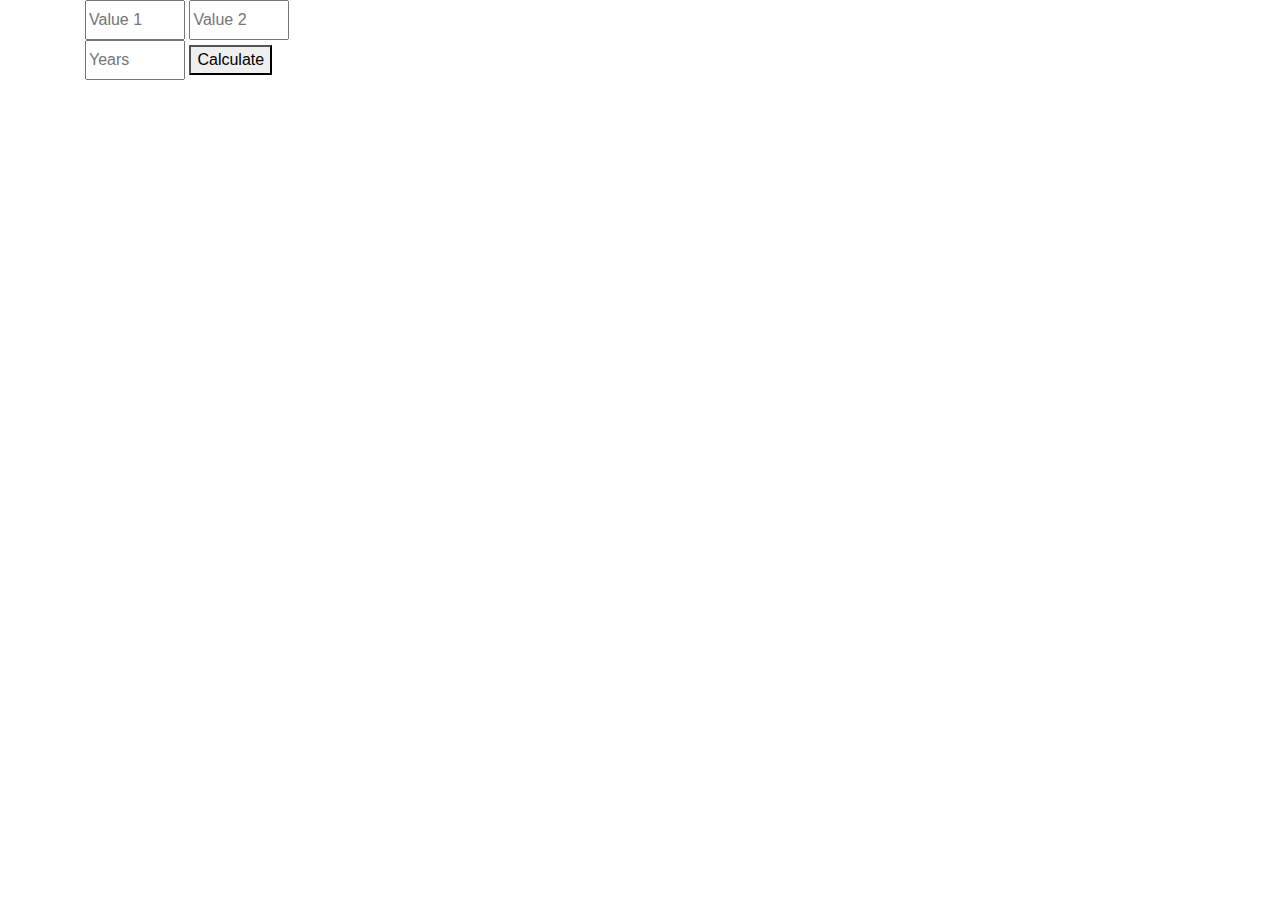
==== indes.html @ c098aa47 "adding files" ====
<!DOCTYPE html>
<html lang="en">
<head>
    <meta charset="UTF-8">
    <meta name="viewport" content="width=device-width, initial-scale=1.0">
    <meta http-equiv="X-UA-Compatible" content="ie=edge">
    <title>Document</title>

    <link rel = "stylesheet" href = "style.css">
    <link rel="stylesheet" href="https://stackpath.bootstrapcdn.com/bootstrap/4.4.1/css/bootstrap.min.css" integrity="sha384-Vkoo8x4CGsO3+Hhxv8T/Q5PaXtkKtu6ug5TOeNV6gBiFeWPGFN9MuhOf23Q9Ifjh" crossorigin="anonymous">

    <script src="https://ajax.googleapis.com/ajax/libs/jquery/3.4.1/jquery.min.js"></script>
</head>
<body>


    <!-- Col 1 - Interest rate calculator -->

    <div class = "container">

        <div class = "row">

            <div class = "col-sm-3">

                <input type = "input" id = "numone" class = "here" placeholder = "Value 1">
                <input type = "input" id = "numtwo" class = "here" placeholder = "Value 2">
                <input type = "input" id = "years" class = "here" placeholder = "Years">



                <button id = "interest" type = "button">Calculate</button>
                <div id = "result"></div>

                


            

        </div>

            <div class = "col-sm-3">
                
            </div>

            <div class = "col-sm-3">
                
            </div>


        </div>

        <div class = "row">


        </div>

    </div>


    <!--


    
    <div id = "box">

        <div id = "today">

            <p id = "todayTwo" value = "25">
                50
            </p>

        </div>

        <div id = "input">

        <input id = "number" type = "input" placeholder = "Enter birthday here">

        </div>
        <div id = clickHere>

            <button id = "thisButton">Search</button>
        </div>

    <div id = "age">

        <p id = "result">
        </p>
    </div>


-->
    





    
    
</body>

<script src= "script.js"></script>
</html>
---- style.css ----
.here {
    width: 100px;
    height: 40px;
}

#box {
    width: 100px;
    height: 100px;
    background-color: red;
}

#result {
    font-size: 18px;
}
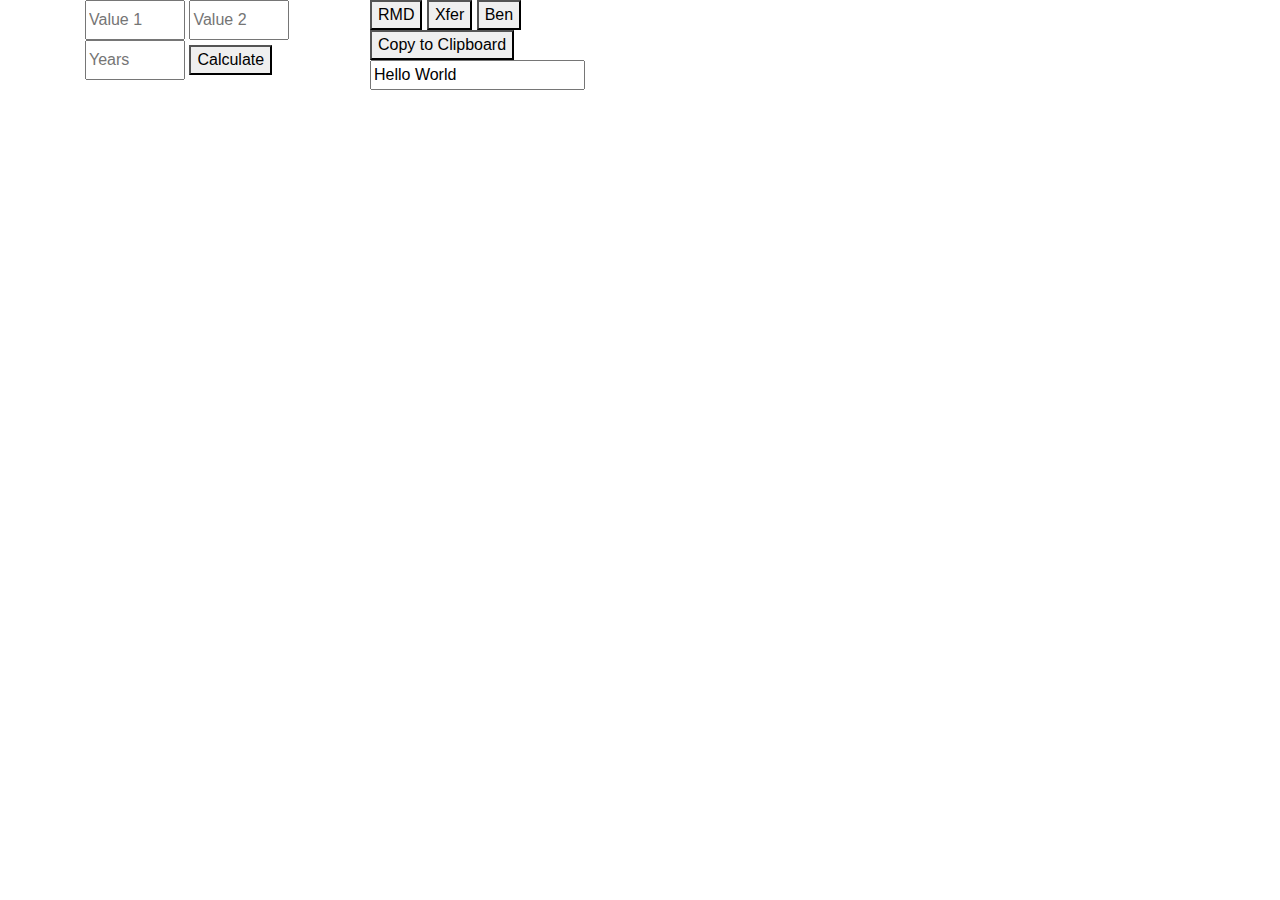
==== commit baf5773b: "updating files" ====
--- a/indes.html
+++ b/indes.html
@@ -38,7 +38,24 @@
 
         </div>
 
+            <!--PHJ-->
+
             <div class = "col-sm-3">
+
+                <button id = "rmd" type = "button" value = "RMD">RMD</button>
+                <button id = "xfer" type = "button" value = "transfer status">Xfer</button>
+                <button id = "ben" type = "button" value = "beneficiary info">Ben</button>
+                <div id = "output"></div>
+                <button onclick="copyToClipboard('#output')">Copy to Clipboard</button>
+                <input type="text" value="Hello World" id="myInput">
+
+
+
+                
+        
+
+
+
                 
             </div>
 
